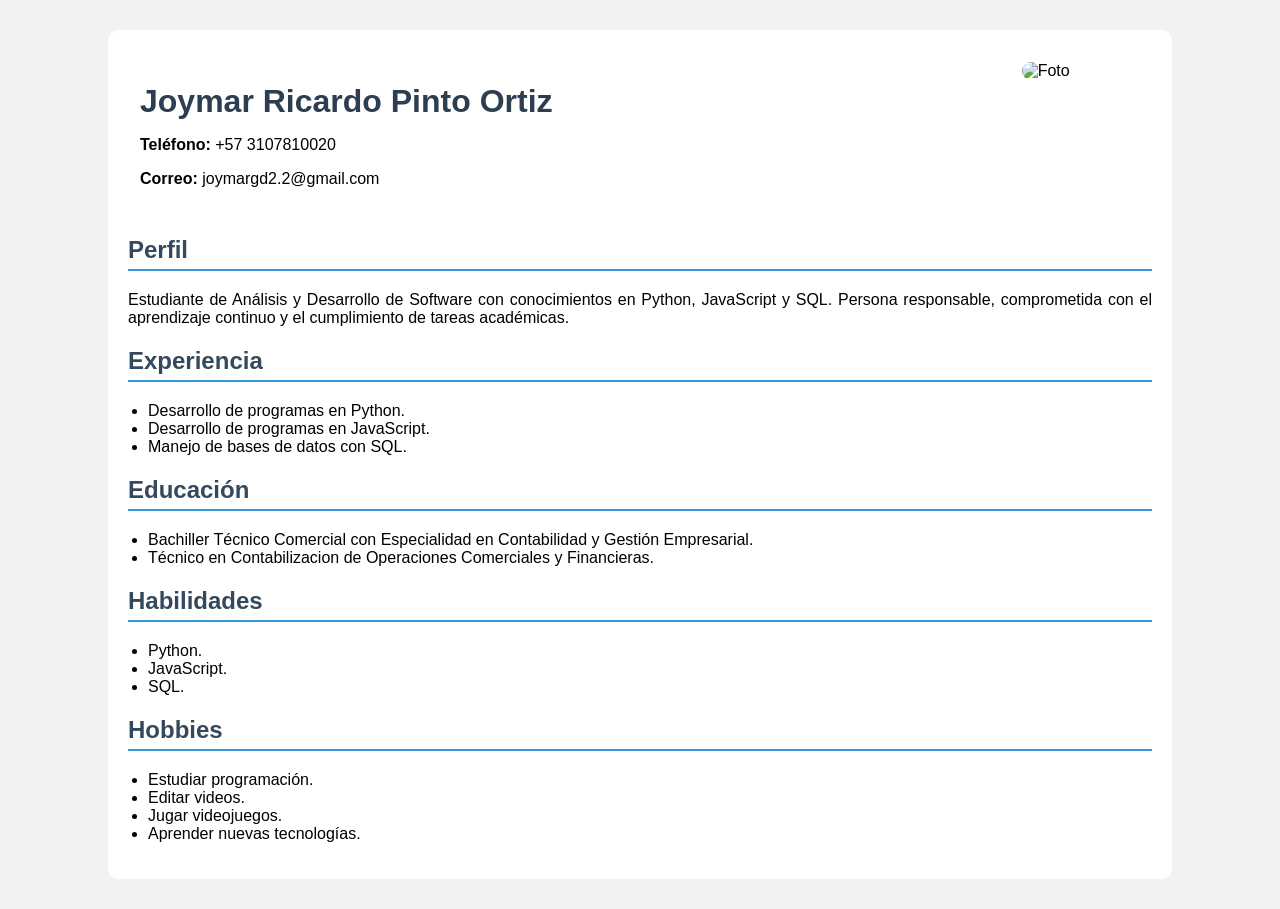
==== Proyecto 1 - Hoja de Vida Básica CSS/index.html @ ed090cd6 "primer commit" ====
<!DOCTYPE html>
<html lang="es">
<head>
    <meta charset="UTF-8">
    <title>Hoja de Vida - Joymar Ricardo</title>
    <link rel="stylesheet" href="./index.css">
</head>
<body>
    <div class="contenedor">
        <table class="tabla-encabezado">
            <tr>
                <td>
                    <h1>Joymar Ricardo Pinto Ortiz</h1>
                    <p><strong>Teléfono:</strong> +57 3107810020</p>
                    <p><strong>Correo:</strong> joymargd2.2@gmail.com</p>
                </td>
                <td>
                    <img src="https://github.com/joymarricardopintoortiz/fotos/blob/main/20251016_154808.jpg?raw=true" alt="Foto" class="foto">
                </td>
            </tr>
        </table>
        <h2>Perfil</h2>
        <p>
            Estudiante de Análisis y Desarrollo de Software con conocimientos en Python,
            JavaScript y SQL. Persona responsable, comprometida con el aprendizaje
            continuo y el cumplimiento de tareas académicas.
        </p>
        <h2>Experiencia</h2>
        <ul>
            <li>Desarrollo de programas en Python.</li>
            <li>Desarrollo de programas en JavaScript.</li>
            <li>Manejo de bases de datos con SQL.</li>
        </ul>
        <h2>Educación</h2>
        <ul>
            <li>Bachiller Técnico Comercial con Especialidad en Contabilidad y Gestión Empresarial.</li>
            <li>Técnico en Contabilizacion de Operaciones Comerciales y Financieras.</li>
        </ul>
        <h2>Habilidades</h2>
        <ul>
            <li>Python.</li>
            <li>JavaScript.</li>
            <li>SQL.</li>
        </ul>
        <h2>Hobbies</h2>
        <ul>
            <li>Estudiar programación.</li>
            <li>Editar videos.</li>
            <li>Jugar videojuegos.</li>
            <li>Aprender nuevas tecnologías.</li>
        </ul>
    </div>
</body>
</html>
---- Proyecto 1 - Hoja de Vida Básica CSS/index.css ----
body{
    font-family: Arial;
    background-color: #f2f2f2;
    margin: 0;
    padding: 0;
}

.contenedor{
    width: 80%;
    margin: 30px auto;
    background-color: white;
    padding: 20px;
    border-radius: 10px;
}

.tabla-encabezado{
    width: 100%;
    margin-bottom: 20px;
}

.tabla-encabezado td{
    vertical-align: top;
    padding: 10px;
}

.foto{
    width: 150px;
    border-radius: 10px;
}

h1{
    color: #2c3e50;
    margin-bottom: 5px;
}

h2{
    color: #34495e;
    border-bottom: 2px solid #3498db;
    padding-bottom: 5px;
    margin-top: 20px;
}

p{
    text-align: justify;
}

ul{
    padding-left: 20px;
}
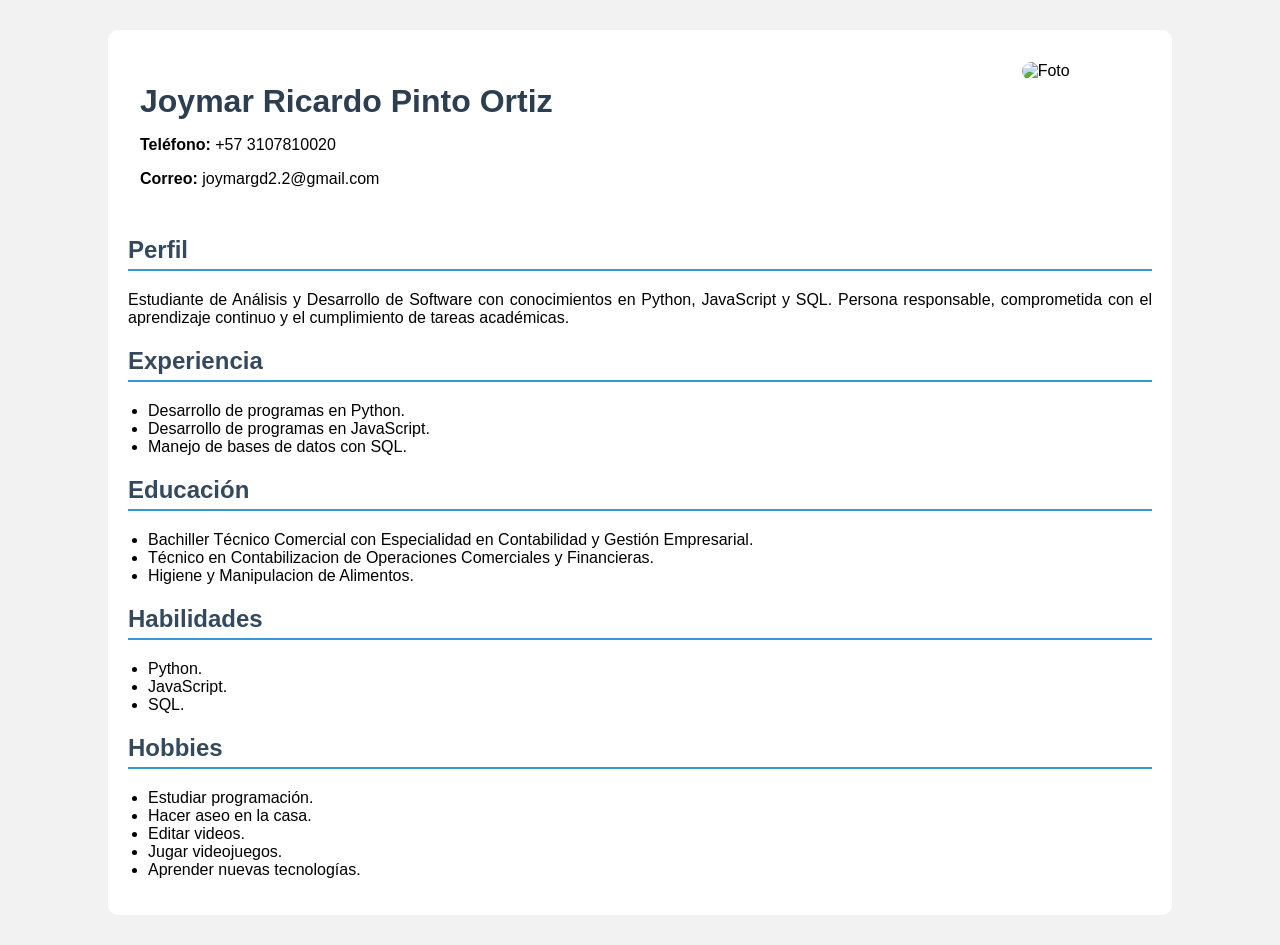
==== commit 0df9e80e: "primer commit" ====
--- a/Proyecto 1 - Hoja de Vida Básica CSS/index.html
+++ b/Proyecto 1 - Hoja de Vida Básica CSS/index.html
@@ -1,54 +1,57 @@
-<!DOCTYPE html>
-<html lang="es">
-<head>
-    <meta charset="UTF-8">
-    <title>Hoja de Vida - Joymar Ricardo</title>
-    <link rel="stylesheet" href="./index.css">
-</head>
-<body>
-    <div class="contenedor">
-        <table class="tabla-encabezado">
-            <tr>
-                <td>
-                    <h1>Joymar Ricardo Pinto Ortiz</h1>
-                    <p><strong>Teléfono:</strong> +57 3107810020</p>
-                    <p><strong>Correo:</strong> joymargd2.2@gmail.com</p>
-                </td>
-                <td>
-                    <img src="https://github.com/joymarricardopintoortiz/fotos/blob/main/20251016_154808.jpg?raw=true" alt="Foto" class="foto">
-                </td>
-            </tr>
-        </table>
-        <h2>Perfil</h2>
-        <p>
-            Estudiante de Análisis y Desarrollo de Software con conocimientos en Python,
-            JavaScript y SQL. Persona responsable, comprometida con el aprendizaje
-            continuo y el cumplimiento de tareas académicas.
-        </p>
-        <h2>Experiencia</h2>
-        <ul>
-            <li>Desarrollo de programas en Python.</li>
-            <li>Desarrollo de programas en JavaScript.</li>
-            <li>Manejo de bases de datos con SQL.</li>
-        </ul>
-        <h2>Educación</h2>
-        <ul>
-            <li>Bachiller Técnico Comercial con Especialidad en Contabilidad y Gestión Empresarial.</li>
-            <li>Técnico en Contabilizacion de Operaciones Comerciales y Financieras.</li>
-        </ul>
-        <h2>Habilidades</h2>
-        <ul>
-            <li>Python.</li>
-            <li>JavaScript.</li>
-            <li>SQL.</li>
-        </ul>
-        <h2>Hobbies</h2>
-        <ul>
-            <li>Estudiar programación.</li>
-            <li>Editar videos.</li>
-            <li>Jugar videojuegos.</li>
-            <li>Aprender nuevas tecnologías.</li>
-        </ul>
-    </div>
-</body>
+<!DOCTYPE html>
+<html lang="es">
+<head>
+    <meta charset="UTF-8">
+    <meta name="viewport" content="width=device-width, initial-scale=1.0">
+    <title>Hoja de Vida - Joymar Ricardo</title>
+    <link rel="stylesheet" href="./styles.css">
+</head>
+<body>
+    <div class="contenedor">
+        <table class="tabla-encabezado">
+            <tr>
+                <td>
+                    <h1>Joymar Ricardo Pinto Ortiz</h1>
+                    <p><strong>Teléfono:</strong> +57 3107810020</p>
+                    <p><strong>Correo:</strong> joymargd2.2@gmail.com</p>
+                </td>
+                <td>
+                    <img src="https://github.com/joymarricardopintoortiz/fotos/blob/main/20251016_154808.jpg?raw=true" alt="Foto" class="foto">
+                </td>
+            </tr>
+        </table>
+        <h2>Perfil</h2>
+        <p>
+            Estudiante de Análisis y Desarrollo de Software con conocimientos en Python,
+            JavaScript y SQL. Persona responsable, comprometida con el aprendizaje
+            continuo y el cumplimiento de tareas académicas.
+        </p>
+        <h2>Experiencia</h2>
+        <ul>
+            <li>Desarrollo de programas en Python.</li>
+            <li>Desarrollo de programas en JavaScript.</li>
+            <li>Manejo de bases de datos con SQL.</li>
+        </ul>
+        <h2>Educación</h2>
+        <ul>
+            <li>Bachiller Técnico Comercial con Especialidad en Contabilidad y Gestión Empresarial.</li>
+            <li>Técnico en Contabilizacion de Operaciones Comerciales y Financieras.</li>
+            <li>Higiene y Manipulacion de Alimentos.</li>
+        </ul>
+        <h2>Habilidades</h2>
+        <ul>
+            <li>Python.</li>
+            <li>JavaScript.</li>
+            <li>SQL.</li>
+        </ul>
+        <h2>Hobbies</h2>
+        <ul>
+            <li>Estudiar programación.</li>
+            <li>Hacer aseo en la casa.</li>
+            <li>Editar videos.</li>
+            <li>Jugar videojuegos.</li>
+            <li>Aprender nuevas tecnologías.</li>
+        </ul>
+    </div>
+</body>
 </html>
--- a/Proyecto 1 - Hoja de Vida Básica CSS/styles.css
+++ b/Proyecto 1 - Hoja de Vida Básica CSS/styles.css
@@ -0,0 +1,141 @@
+body{
+    font-family: Arial;
+    background-color: #f2f2f2;
+    margin: 0;
+    padding: 0;
+}
+
+.contenedor{
+    width: 80%;
+    margin: 30px auto;
+    background-color: white;
+    padding: 20px;
+    border-radius: 10px;
+}
+
+.tabla-encabezado{
+    width: 100%;
+    margin-bottom: 20px;
+}
+
+.tabla-encabezado td{
+    vertical-align: top;
+    padding: 10px;
+}
+
+.foto{
+    width: 150px;
+    border-radius: 10px;
+}
+
+h1{
+    color: #2c3e50;
+    margin-bottom: 5px;
+}
+
+h2{
+    color: #34495e;
+    border-bottom: 2px solid #3498db;
+    padding-bottom: 5px;
+    margin-top: 20px;
+}
+
+p{
+    text-align: justify;
+}
+
+ul{
+    padding-left: 20px;
+}
+
+@media (max-width: 490px) {
+
+    .contenedor {
+        width: 85%;
+        padding: 10px;
+    }
+
+    .tabla-encabezado td {
+        padding: 5px;
+        vertical-align: middle;
+    }
+
+    h1 {
+        font-size: 18px;
+    }
+
+    h2 {
+        font-size: 18px;
+    }
+
+    p, li {
+        font-size: 14px;
+    }
+
+    .foto {
+        width: 100px;
+    }
+}
+
+@media (max-width: 350px) {
+
+    .contenedor {
+        width: 86%;
+        padding: 10px;
+    }
+
+    .tabla-encabezado td:first-child {
+        width: 68%;
+    }
+
+    .tabla-encabezado td:last-child {
+        width: 32%;
+        text-align: center;
+    }
+
+    h1 {
+        font-size: 17px;
+        line-height: 1.2;
+    }
+
+    p, li {
+        font-size: 12px;
+    }
+
+    .foto {
+        width: 95px;
+    }
+}
+
+@media (max-width: 313px) {
+
+    .contenedor {
+        width: 88%;
+        padding: 8px;
+    }
+
+    .tabla-encabezado td:first-child {
+        width: 65%;
+    }
+
+    .tabla-encabezado td:last-child {
+        width: 35%;
+    }
+
+    h1 {
+        font-size: 16px;
+        line-height: 1.2;
+    }
+
+    h2 {
+        font-size: 16px;
+    }
+
+    p, li {
+        font-size: 12px;
+    }
+
+    .foto {
+        width: 85px;
+    }
+}
